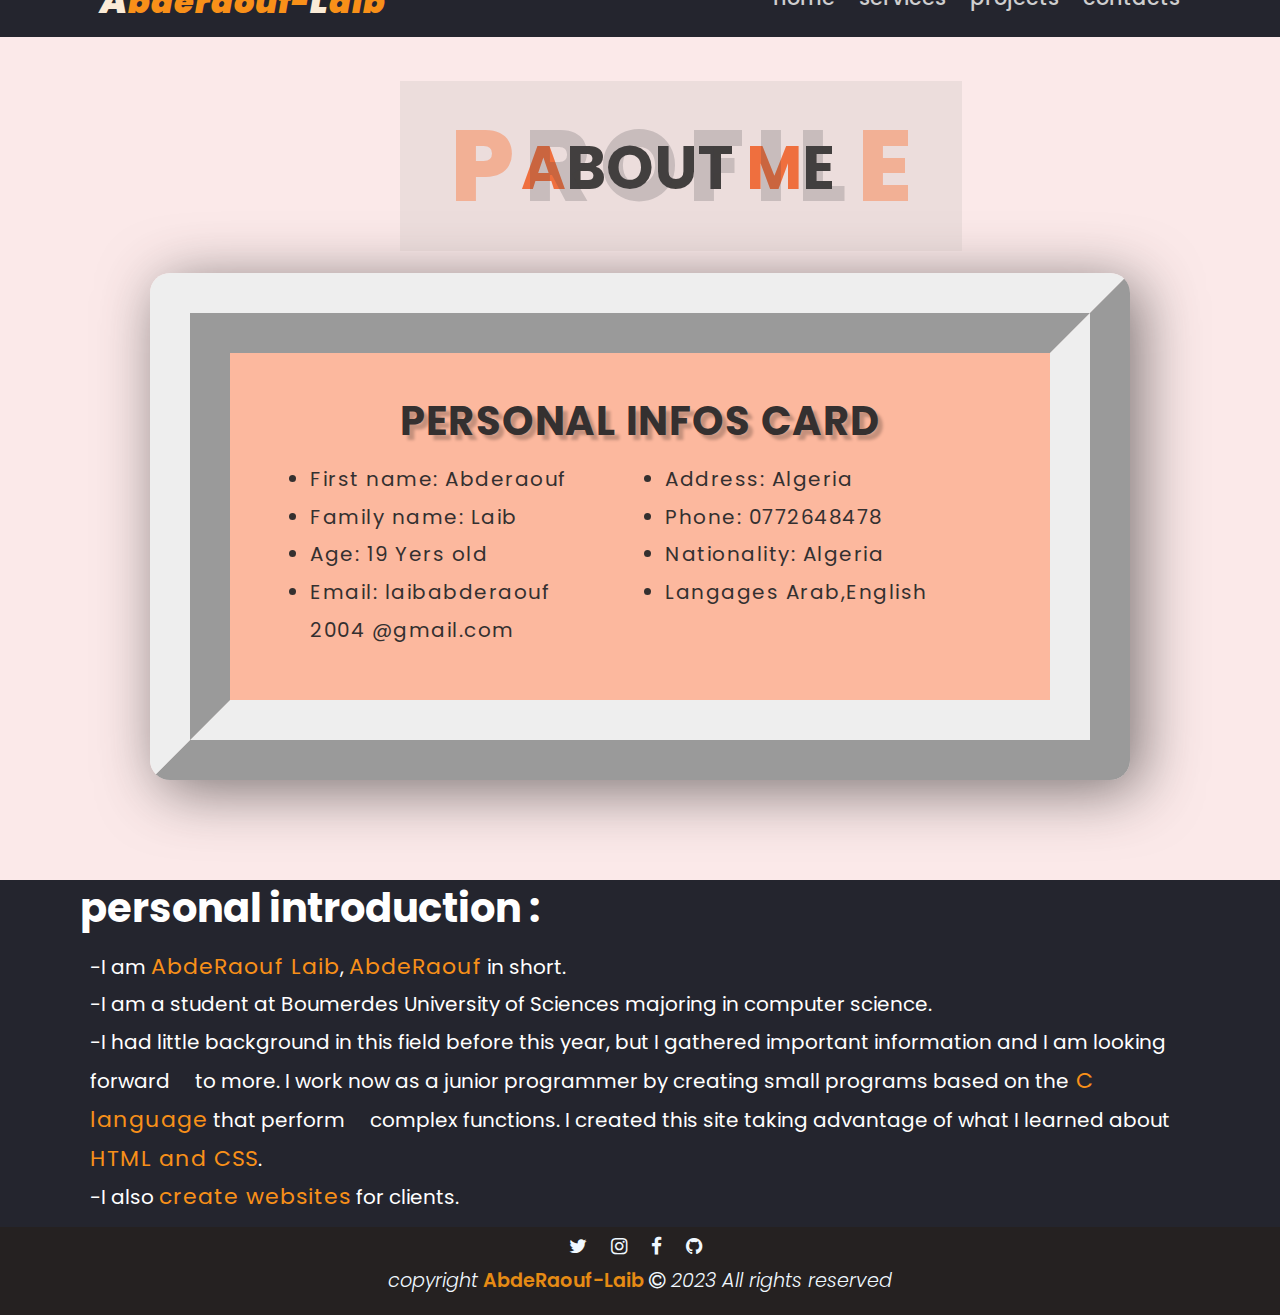
==== about.html @ e0fcc360 "Add file to repository" ====
<!DOCTYPE html>
<html lang="en">
<head>
    <meta charset="UTF-8">
    <meta http-equiv="X-UA-Compatible" content="IE=edge">
    <meta name="viewport" content="width=device-width, initial-scale=1.0">
    <link rel="stylesheet" herf="https://cdnjs.cloudflare.com/ajax/libs/font-awesome/6.4.0/css/all.min.css">
    <link rel="stylesheet" href="https://cdnjs.cloudflare.com/ajax/libs/font-awesome/4.7.0/css/font-awesome.min.css">
    <link rel="stylesheet" href="about.css">
    <link rel="stylesheet" href="AbdeRaouf_laib.html">
    <link rel="stylesheet" href="https://fonts.googleapis.com/css2?family=Material+Symbols+Outlined:opsz,wght,FILL,GRAD@20..48,100..700,0..1,-50..200">
    <title >About</title>
</head>
<body>
    <header>
        <a href="AbdeRaouf_laib.html" class="logo"><i><span>A</span>bde<span></span>raouf-<span>L</span>aib</i></a>
        <nav class="navigation">
            <a href="AbdeRaouf_laib.html">home</a>
            <a href="#service">services</a>
            <a href="projects.html">projects</a>
            <a href="#contacts">contacts</a>
        </nav>
    </header>
    <div>
        <section class="section1">
            <div class="main">
                <div class="content">
                    <nav>
                        <div class="about-title">
                            <span class="he_title"><span class="span_capitale">p</span>rofil<span class="span_capitale">e</span></span>
                            <h1 class="big_title"><span class="span_capitale_a">a</span>bout <span class="span_capitale_a">m</span>e</h1>
                        </div>
                    </nav>
                    <div class="card">
                        <div class="card-title">
                            <h1>
                                PERSONAL INFOS CARD
                            </h1>
                        </div>
                        <div class="card-info">
                            <div class="infos">
                                <ul class="about-list">
                                    <li>
                                        <span class="title">First name: </span>
                                        <span class="li-content">Abderaouf</span>
                                    </li>
                                    <li>
                                        <span class="title">Family name: </span>
                                        <span class="li-content">Laib</span>
                                    </li>
                                    <li>
                                        <span class="title">Age: </span>
                                        <span class="li-content">19 Yers old</span>
                                    </li>   
                                    <li>
                                        <span class="title"> Email: </span>
                                        <span class="li-content">laibabderaouf
                                        <p>2004 @gmail.com</p></span>
                                    </li>
                                    <li>
                                        <span class="title">Address:</span>
                                        <span calss="li-content">Algeria</span>
                                    </li>
                                    <li>
                                        <span class="title">Phone: </span>
                                        <span calss="li-content">0772648478</span>
                                    </li>
                                    <li>
                                        <span class="title">Nationality: </span>
                                        <span calss="li-content">Algeria</span>
                                    </li>
                                    <li>    
                                        <span class="title"> Langages</span>
                                        <span calss="li-content">Arab,English   </span>
                                    </li>
                                </ul>
                            </div>
                        </div>
                    </div>
                </div>
            </div>
        </section>
        <section class="se-info">
            <div>
                <h1 class="title3">personal introduction :</h1>
            </div>
            <div class="intro_text">
                <p>-I am <span class="key_words">AbdeRaouf Laib</span>, <span class="key_words">AbdeRaouf</span> in short.</p>
                <p>-I am a student at <span class="univ name">Boumerdes University</span> of Sciences majoring in computer science.</p>
                <p class="text">-I had little background in this field before this year, but I gathered important information and I am looking forward <font >to more. I work now as a junior programmer by creating small programs based on the<span class="key_words"> C language</span> that perform </font><font>complex functions. I created this site taking advantage of what I learned about <span class="key_words">HTML and CSS</span>.</font> </p>
                <p>-I also <span class="key_words">create websites</span> for clients. </p>
            </div>
        </section>
        
    </div>
    <footer class="footer">
        <div class="social-icons">
            <a href="https://twitter.com/laib_abderaouf" class="fa fa-twitter"></a>
            <a href="https://www.instagram.com/sempayraouf/" class="fa fa-instagram"></a>
            <a href="https://www.facebook.com/profile.php?id=100063469233881" class="fa fa-facebook"></a>
            <a href="https://github.com/AbdeRaouf-Laib" class="fa fa-github"></a>
        </div>
        <div class="title-footer">
            <p ><i>copyright</i> <span>AbdeRaouf-Laib </span> <i><i class="fa fa-copyright" aria-hidden="true"></i> 2023 All rights reserved</i></p >
        </div>
    </footer>
</body>
</html>
---- about.css ----
@import url('https://fonts.googleapis.com/css2?family=Poppins:ital,wght@0,100;0,200;0,300;0,400;0,500;0,600;0,700;0,800;0,900;1,100;1,200;1,300;1,400;1,500;1,600;1,700;1,800;1,900&display=swap');
*{
    font-family: 'Poppins', sans-serif;
    margin: 0;
    padding: 0;
    box-sizing: border-box;
    scroll-behavior: smooth;
}
header{
    background-color: aliceblue;
    width: 100%;
    position: fixed;
    z-index: 999;
    display: flex;
    justify-content:space-between;
    align-self: center;
    padding: 10px 100px;
}
header{
    background-color: rgb(36, 37, 46);
}
header a span{
    color:antiquewhite ;
    font-size: 1.1em;
}
.logo {
    text-decoration: none;
    color: rgb(248, 144, 25);
    font-weight: 1000;
    font-size: 2em;
    letter-spacing: 1px; 
}
.navigation{
    padding-top: 8px;
}
.navigation a{
    color: rgb(206, 206, 206);
    text-decoration: none;
    font-size: 1.3em ;
    font-weight: 500;
    padding-left:20px;
    padding-top: 30px;
}
.navigation a:hover{
    color: rgb(247, 133, 27);
    transform: scale(1.05);
    transition: 0.8s ease;
}
.section1{
    padding: 100px 150px;
    color: rgb(52, 48, 48);
    text-decoration: none;
    width: 100%;
    min-width: 100vh;
    display:block;
    align-items: center;
    background-color: rgb(251, 233, 233);
    background-size: cover;
    background-position:center;
    background-attachment: fixed;
}
.about-title{
    padding-left: 287px;
    
}

.he_title{
    color: rgba(68, 68, 69, 0.212);
    background-color: rgba(205, 196, 193, 0.322);
    font-size: 100px;
    font-weight: 800;
    text-align: left;
    left: 400px;
    top: 80.8px;
    padding-left: 57px;
    padding: 50px;
    padding-right: 40px;
    letter-spacing: 10px;
    line-height: .7;
    position: absolute;
    text-transform: uppercase;
}
.span_capitale{
    color: rgba(255, 81, 0, 0.322);
}
.big_title{
    color:rgb(0, 0, 0);
    font-size: 3.8em;
    text-transform:uppercase;
    font-weight: 700;
    padding-left: 84px;
    padding-top:22px;
}

.span_capitale_a{
    color: rgb(255, 72, 0);
}
.card-title{
    display: flex;
    justify-content:center;
    text-shadow: 5px 5px 3px  rgba(0, 0, 0, 0.22);
    padding-bottom: 20px;
}
.card{
    margin-top: 60px;
    font-size: 20px;
    padding: 50px;
    letter-spacing: 1.5px;
    line-height:1cm;
    border-style:ridge;
    border-radius: 20px;
    box-shadow:  10px 10px 60px rgba(57, 55, 55, 0.663);
    border-width: 80px;
    background-color:  rgba(255, 81, 0, 0.322);
}
.card-info{
    padding-left: 30px;
    column-count: 2;
}
.se-info{
    background-color:  rgb(36, 37, 46);
    padding: 10px 80px;
    color: rgb(255, 255, 255);
    text-decoration:none;
    font-size: 20px ;
    line-height:1cm;
}
.intro_text{
    padding-left: 10px;
}
font{
    padding-left: 20px;
}
.title3{
    padding-bottom: 20px;
}
.key_words{
    font-size: 22px;
    color:rgb(248, 144, 25);
    letter-spacing: 1px;

}
.padtext{
    padding-left: 20px;
}
.social-icons a{
    color: aliceblue;
    font-size: 1.2em;
    padding:10px;
    text-decoration: none;
}
footer{
    background-color: rgb(37, 33, 33);
    color:aliceblue;
}
.title-footer{
    font-size: 1.2em;
    font-weight: 350;
    text-align: center;
    padding-bottom: 20px;
}
.title-footer span{
    font-weight: 600;
    color: rgb(230, 139, 20);
}
.footer .social-icons{
    font-size: 1em;
    text-align: center;
    padding: 0 10px 0 0;
}
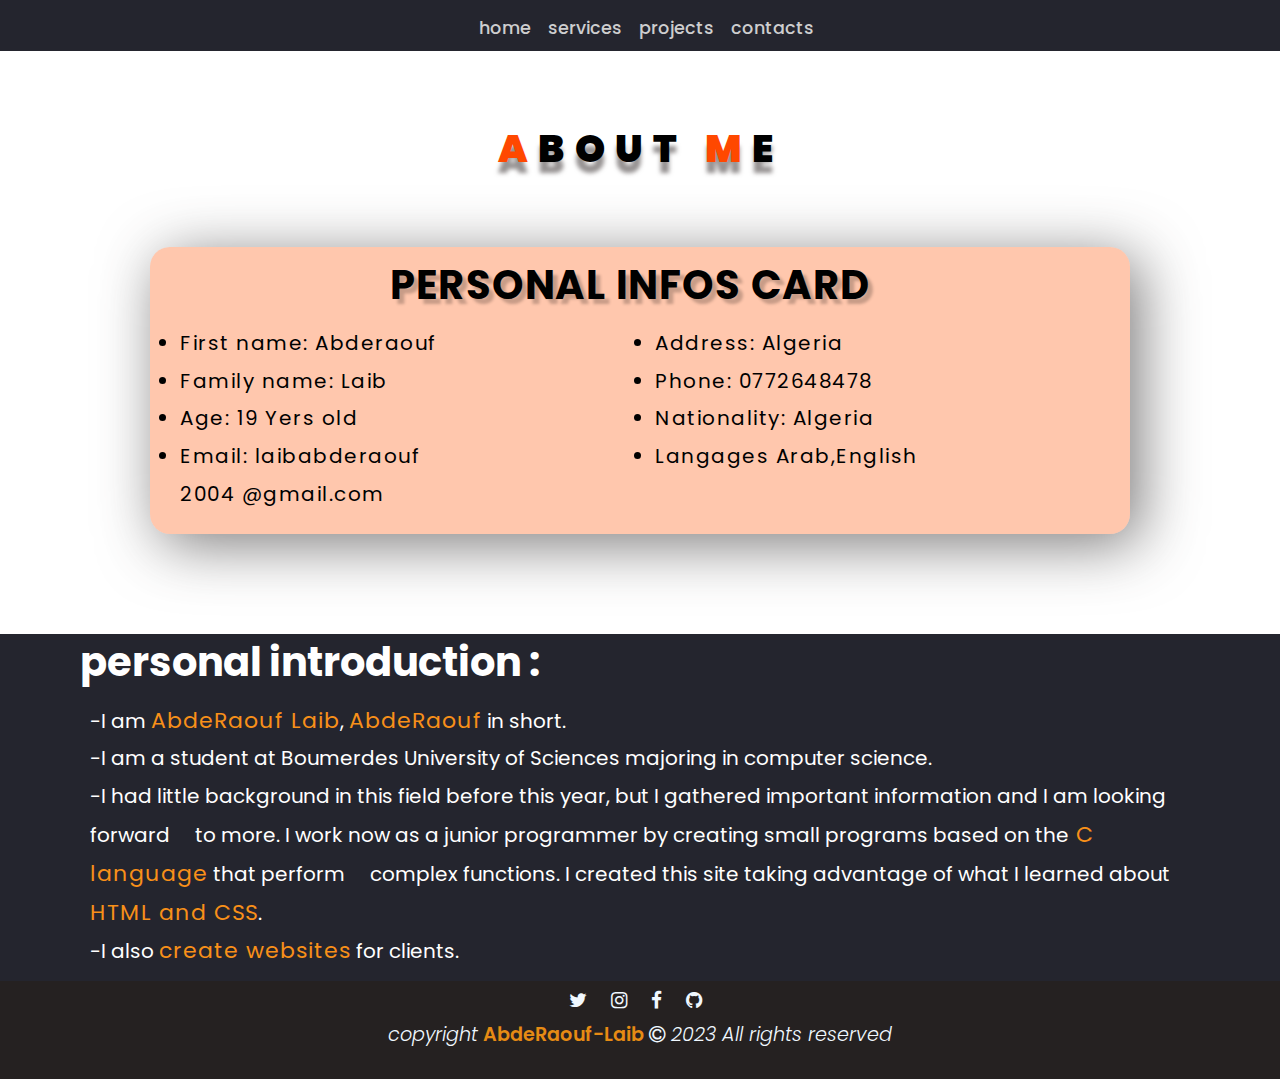
==== commit 00125f9d: "caca" ====
--- a/about.html
+++ b/about.html
@@ -6,31 +6,27 @@
     <meta name="viewport" content="width=device-width, initial-scale=1.0">
     <link rel="stylesheet" herf="https://cdnjs.cloudflare.com/ajax/libs/font-awesome/6.4.0/css/all.min.css">
     <link rel="stylesheet" href="https://cdnjs.cloudflare.com/ajax/libs/font-awesome/4.7.0/css/font-awesome.min.css">
-    <link rel="stylesheet" href="about.css">
-    <link rel="stylesheet" href="AbdeRaouf_laib.html">
+    <link rel="stylesheet" href="assets/css/about.css">
     <link rel="stylesheet" href="https://fonts.googleapis.com/css2?family=Material+Symbols+Outlined:opsz,wght,FILL,GRAD@20..48,100..700,0..1,-50..200">
     <title >About</title>
 </head>
 <body>
     <header>
-        <a href="AbdeRaouf_laib.html" class="logo"><i><span>A</span>bde<span></span>raouf-<span>L</span>aib</i></a>
+        <a href="index.html" class="logo"><i><span>A</span>bde<span></span>raouf-<span>L</span>aib</i></a>
         <nav class="navigation">
-            <a href="AbdeRaouf_laib.html">home</a>
+            <a href="index.html">home</a>
             <a href="#service">services</a>
             <a href="projects.html">projects</a>
             <a href="#contacts">contacts</a>
         </nav>
     </header>
     <div>
-        <section class="section1">
+        <section class="section">
             <div class="main">
                 <div class="content">
-                    <nav>
                         <div class="about-title">
-                            <span class="he_title"><span class="span_capitale">p</span>rofil<span class="span_capitale">e</span></span>
                             <h1 class="big_title"><span class="span_capitale_a">a</span>bout <span class="span_capitale_a">m</span>e</h1>
                         </div>
-                    </nav>
                     <div class="card">
                         <div class="card-title">
                             <h1>
--- a/assets/css/about.css
+++ b/assets/css/about.css
@@ -0,0 +1,297 @@
+@import url('https://fonts.googleapis.com/css2?family=Poppins:ital,wght@0,100;0,200;0,300;0,400;0,500;0,600;0,700;0,800;0,900;1,100;1,200;1,300;1,400;1,500;1,600;1,700;1,800;1,900&display=swap');
+*{
+    font-family: 'Poppins', sans-serif;
+    margin: 0;
+    padding: 0;
+    box-sizing: border-box;
+    scroll-behavior: smooth;
+}
+header{
+    background-color: aliceblue;
+    width: 100%;
+    position: fixed;
+    z-index: 999;
+    display: flex;
+    justify-content:space-between;
+    align-self: center;
+    padding: 10px 100px;
+}
+header{
+    background-color: rgb(36, 37, 46);
+}
+header a span{
+    color:antiquewhite ;
+    font-size: 1.1em;
+}
+.logo {
+    text-decoration: none;
+    color: rgb(248, 144, 25);
+    font-weight: 1000;
+    font-size: 2em;
+    letter-spacing: 1px; 
+}
+.navigation{
+    padding-top: 8px;
+}
+.navigation a{
+    color: rgb(206, 206, 206);
+    text-decoration: none;
+    font-size: 1.3em ;
+    font-weight: 500;
+    padding-left:20px;
+    padding-top: 30px;
+}
+.navigation a:hover{
+    color: rgb(247, 133, 27);
+    transform: scale(1.05);
+    transition: 0.8s ease;
+}
+.section{
+    padding: 100px 150px;
+    text-decoration: none;
+}
+.main{
+    width: 100%;
+    min-width: 100vh;
+    display:block;
+    align-items: center;
+    background-size: cover;
+    background-position:center;
+    background-attachment: fixed;
+}
+.span_capitale{
+    color: rgba(255, 81, 0, 0.322);
+}
+.big_title{
+    text-transform: uppercase;
+    color:rgb(0, 0, 0);
+    text-align: center;
+    font-size: 2.4em;
+    letter-spacing: 10px;
+    text-shadow: 0px 11px 4px rgba(80, 74, 74, 60%);
+    font-weight: 1000;
+    padding:20px 0 20px 0;
+}
+.span_capitale_a{
+    color: rgb(255, 72, 0);
+}
+.card-title{
+    display: flex;
+    justify-content:center;
+    text-shadow: 5px 5px 3px  rgba(0, 0, 0, 0.22);
+    padding-bottom: 20px;
+}
+.card{
+    margin-top: 60px;
+    font-size: 20px;
+    padding: 50px;
+    letter-spacing: 1.5px;
+    line-height:1cm;
+    border-style:ridge;
+    border-radius: 20px;
+    box-shadow:  10px 10px 60px rgba(57, 55, 55, 0.663);
+    border-width: 80px;
+    background-color:  rgba(255, 81, 0, 0.322);
+}
+.card-info{
+    padding-left: 30px;
+    column-count: 2;
+}
+.se-info{
+    background-color:  rgb(36, 37, 46);
+    padding: 10px 80px;
+    color: rgb(255, 255, 255);
+    text-decoration:none;
+    font-size: 20px ;
+    line-height:1cm;
+}
+.intro_text{
+    padding-left: 10px;
+}
+font{
+    padding-left: 20px;
+}
+.title3{
+    padding-bottom: 20px;
+}
+.key_words{
+    font-size: 22px;
+    color:rgb(248, 144, 25);
+    letter-spacing: 1px;
+}
+.social-icons a{
+    color: aliceblue;
+    font-size: 1.2em;
+    padding:10px;
+    text-decoration: none;
+}
+footer{
+    background-color: rgb(37, 33, 33);
+    color:aliceblue;
+}
+.title-footer{
+    font-size: 1.2em;
+    font-weight: 350;
+    text-align: center;
+    padding-bottom: 20px;
+}
+.title-footer span{
+    font-weight: 600;
+    color: rgb(230, 139, 20);
+}
+.footer .social-icons{
+    font-size: 1em;
+    text-align: center;
+    padding: 0 10px 0 0;
+}
+@media (max-width:1300px){
+    header{
+        padding: 10px;
+        position:absolute; 
+        flex-direction: column;
+    }
+    .logo{
+        font-weight: 1000;
+        font-size: 1.5em;
+        text-align: center;
+        
+    }
+    .navigation{
+        padding-top: 15px ;
+        text-align: center;
+    }
+    .navigation a{
+        color: rgb(206, 206, 206);
+        text-decoration: none;
+        font-size: 1.1em;
+        font-weight: 500;
+        padding-left: 13px;
+    }
+    .big_title{
+        padding:20px 0 10px 0;
+    }
+    .card{
+        font-size: 20px;
+        padding: 20px 20px 20px 0; 
+        letter-spacing: 1.5px;
+        line-height:1cm;
+        border-style:none;
+        border-radius: 20px;
+        box-shadow:  10px 10px 60px rgba(57, 55, 55, 0.663);
+        border-width: 80px;
+        background-color:  rgba(255, 81, 0, 0.322);
+    }
+    section{
+        padding: 140px 0px 0 0px;
+    }
+    .main{
+        min-width: 0vh;
+        display:block;
+        align-items: center;
+        background-size: cover;
+        background-position:center;
+        background-attachment: fixed;
+    }
+    .title-footer{
+        padding-bottom: 30px;
+     }
+     footer .social-icons{
+         padding: 10px;
+     }
+}
+@media(max-width:1016px){
+    .se-info{
+        padding: 10px 40px;
+        font-size: 17px ;
+        line-height:0.8cm;
+    }
+    .intro_text{
+        padding-left: 5px;
+    }
+    .key_words{
+        font-size: 19px;
+        letter-spacing: 0.8px;
+    }
+}
+@media(max-width:950px){
+    .big_title{
+        padding:40px 0 20px 0;
+    }
+    .card-title {
+        display: flex;
+        text-shadow: 5px 5px 3px rgba(0, 0, 0, 0.22);
+        padding-bottom: 19px;
+        flex-wrap: nowrap;
+        justify-content: center;
+        flex-direction: row;
+        padding: 20px 20px 40px;
+    }
+    .key_words{
+        font-size: 19px;
+        letter-spacing: 0.8px;
+    }
+    .title3{
+        padding-bottom: 15px;
+    }
+    .intro_text{
+        padding-left: 8px;
+    }
+    .card-info{
+        padding-left: 40px;
+        column-count: 1;
+    }
+    .infos{
+        line-height:2cm;
+    }
+}
+@media(max-width :735px){
+    .section{
+        padding: 90px 50px;
+    }
+    .main{
+        display:block;
+        align-items: center;
+        background-size: cover;
+        background-position:center;
+        background-attachment: fixed;
+    }
+    .big_title{
+        font-size: 1.7em;
+        letter-spacing: 6px;
+        text-shadow: 0px 11px 4px rgba(80, 74, 74, 60%);
+        font-weight: 700;
+        padding:20px 0 20px 0;
+    }
+    .card-info{
+        padding-left: 0px;
+        column-count: 1;
+    }
+    .infos{
+        line-height: 1.3cm;
+    }
+    .card-title {
+        text-shadow: 5px 5px 3px rgba(0, 0, 0, 0.22);
+        padding-bottom: 19px;
+        padding: 0 0 0 0 ;
+        font-size: 0.7em;
+    }
+    .card{
+        margin-top: 25px;
+        font-size: 15px;
+        padding: 20px;
+        letter-spacing: 1px;
+        left:2px;
+    }
+    .title3{
+        font-size: 1em;
+    }
+    .se-info{
+        padding: 10px 2px;
+        font-size: 14px ;
+        line-height:0.8cm;
+    }
+    .key_words{
+        font-size: 16px;
+        letter-spacing: 0.8px;
+    }
+}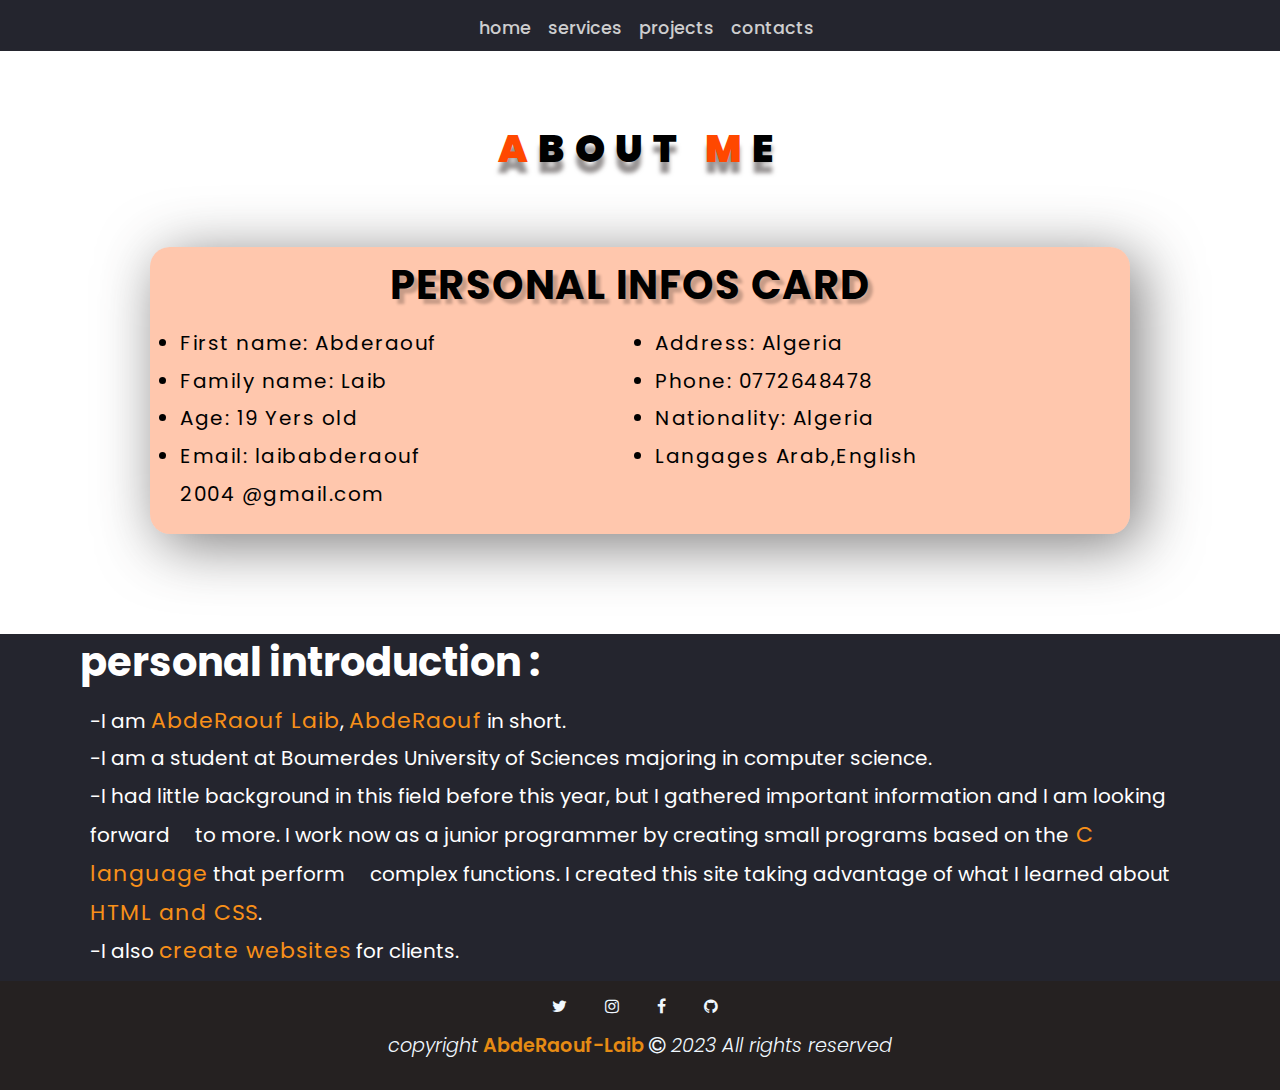
==== commit e45efbdd: "off" ====
--- a/about.html
+++ b/about.html
@@ -17,7 +17,7 @@
             <a href="index.html">home</a>
             <a href="#service">services</a>
             <a href="projects.html">projects</a>
-            <a href="#contacts">contacts</a>
+            <a href="contacts.html">contacts</a>
         </nav>
     </header>
     <div>
--- a/assets/css/about.css
+++ b/assets/css/about.css
@@ -198,6 +198,12 @@
      footer .social-icons{
          padding: 10px;
      }
+     .social-icons a {
+        color: aliceblue;
+        font-size: 1em;
+        padding: 17px;
+        text-decoration: none;
+    }
 }
 @media(max-width:1016px){
     .se-info{
@@ -211,6 +217,18 @@
     .key_words{
         font-size: 19px;
         letter-spacing: 0.8px;
+    }
+    .title-footer{
+        padding-bottom: 30px;
+        font-size: 1em;
+        font-weight: 350;
+     }
+     footer .social-icons{
+        padding: 10px;
+     }
+     .title-footer span{
+        font-weight: 500;
+        color: rgb(230, 139, 20);
     }
 }
 @media(max-width:950px){
@@ -243,8 +261,30 @@
     .infos{
         line-height:2cm;
     }
+    .title-footer{
+        font-size: 1em;
+        font-weight: 350;
+     }
 }
 @media(max-width :735px){
+    header{
+        padding: 10px 5px 10px ;
+        position:absolute; 
+        flex-direction: column;
+    }
+    .logo{
+        font-weight: 800;
+        font-size: 1.3em;
+        text-align: center;
+        
+    }
+   .navigation a {
+        color: rgb(206, 206, 206);
+        text-decoration: none;
+        font-size: 1em;
+        font-weight: 500;
+        padding-left: 5px;
+    }
     .section{
         padding: 90px 50px;
     }
@@ -294,4 +334,38 @@
         font-size: 16px;
         letter-spacing: 0.8px;
     }
+    .title-footer{
+        font-size: 0.8em;
+        font-weight: 250;
+    }
+    .title-footer span{
+        font-weight: 250;
+    }
+    .footer .social-icons {
+        font-size: 0.8em;
+        text-align: center;
+        padding: 10px ;
+    }
+    .social-icons a {
+        color: aliceblue;
+        font-size: 1em;
+        padding: 17px;
+        text-decoration: none;
+    }
+}
+@media(max-width :335px){
+    .section{
+        padding: 90px 30px;
+    }
+    .card{
+        margin-top: 25px;
+        font-size: 12px;
+        padding: 20px;
+        letter-spacing: 1px;
+        border-style:none;
+        border-radius: 20px;
+        box-shadow:  10px 10px 60px rgba(57, 55, 55, 0.663);
+        border-width: 80px;
+        background-color:  rgba(255, 81, 0, 0.322);
+    }
 }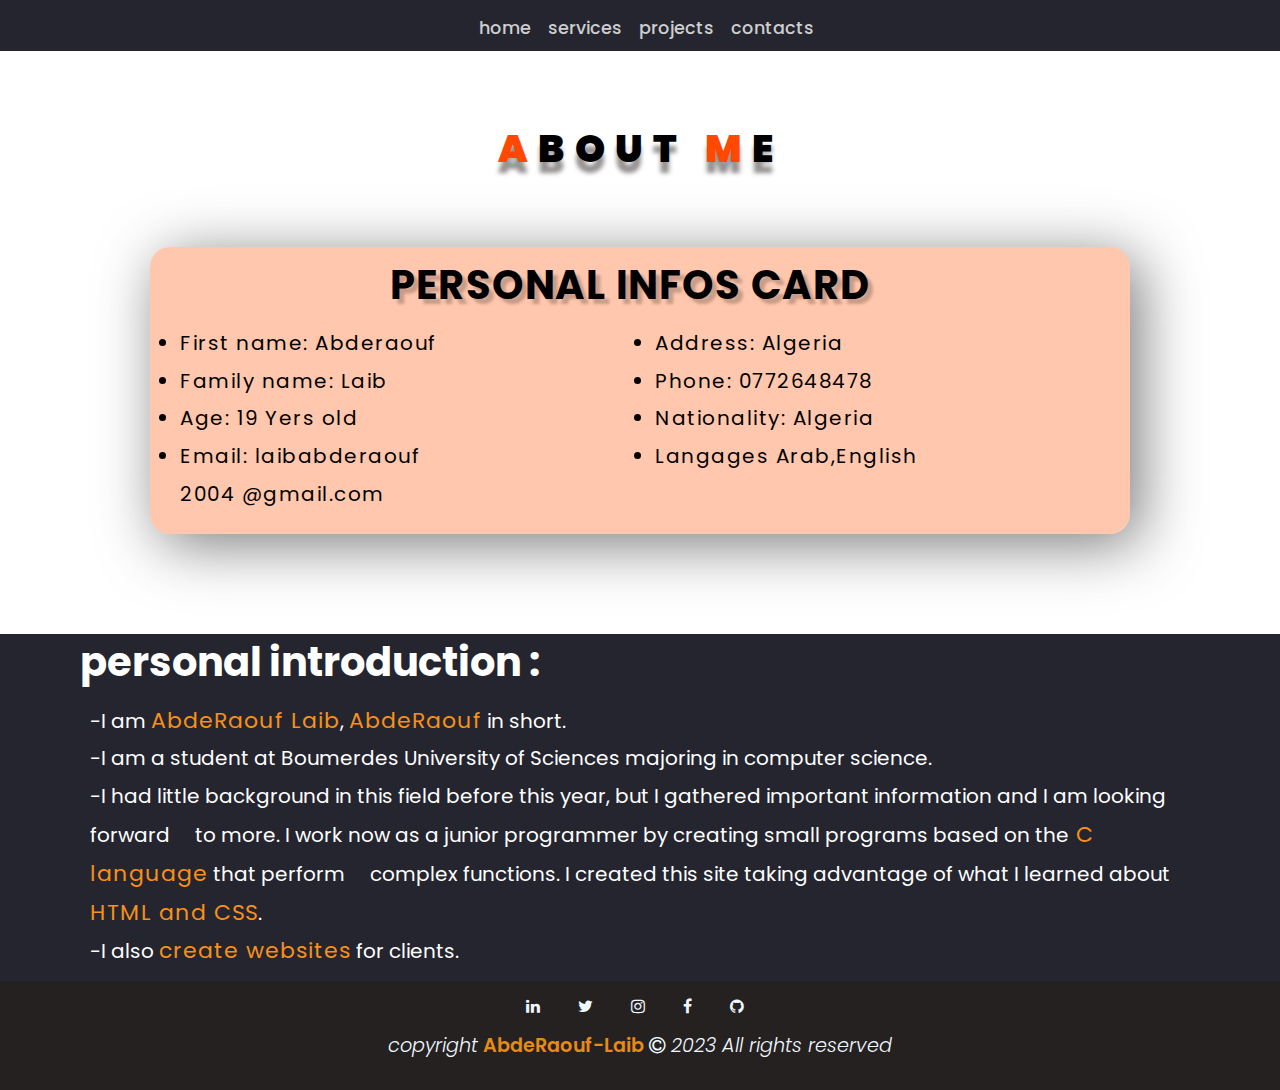
==== commit efdd9318: "add linkedIn profile and dart and flutter skills" ====
--- a/about.html
+++ b/about.html
@@ -1,104 +1,153 @@
 <!DOCTYPE html>
 <html lang="en">
-<head>
-    <meta charset="UTF-8">
-    <meta http-equiv="X-UA-Compatible" content="IE=edge">
-    <meta name="viewport" content="width=device-width, initial-scale=1.0">
-    <link rel="stylesheet" herf="https://cdnjs.cloudflare.com/ajax/libs/font-awesome/6.4.0/css/all.min.css">
-    <link rel="stylesheet" href="https://cdnjs.cloudflare.com/ajax/libs/font-awesome/4.7.0/css/font-awesome.min.css">
-    <link rel="stylesheet" href="assets/css/about.css">
-    <link rel="stylesheet" href="https://fonts.googleapis.com/css2?family=Material+Symbols+Outlined:opsz,wght,FILL,GRAD@20..48,100..700,0..1,-50..200">
-    <title >About</title>
-</head>
-<body>
+  <head>
+    <meta charset="UTF-8" />
+    <meta http-equiv="X-UA-Compatible" content="IE=edge" />
+    <meta name="viewport" content="width=device-width, initial-scale=1.0" />
+    <link
+      rel="stylesheet"
+      herf="https://cdnjs.cloudflare.com/ajax/libs/font-awesome/6.4.0/css/all.min.css"
+    />
+    <link
+      rel="stylesheet"
+      href="https://cdnjs.cloudflare.com/ajax/libs/font-awesome/4.7.0/css/font-awesome.min.css"
+    />
+    <link rel="stylesheet" href="assets/css/about.css" />
+    <link
+      rel="stylesheet"
+      href="https://fonts.googleapis.com/css2?family=Material+Symbols+Outlined:opsz,wght,FILL,GRAD@20..48,100..700,0..1,-50..200"
+    />
+    <title>About</title>
+  </head>
+  <body>
     <header>
-        <a href="index.html" class="logo"><i><span>A</span>bde<span></span>raouf-<span>L</span>aib</i></a>
-        <nav class="navigation">
-            <a href="index.html">home</a>
-            <a href="#service">services</a>
-            <a href="projects.html">projects</a>
-            <a href="contacts.html">contacts</a>
-        </nav>
+      <a href="index.html" class="logo"
+        ><i><span>A</span>bde<span></span>raouf-<span>L</span>aib</i></a
+      >
+      <nav class="navigation">
+        <a href="index.html">home</a>
+        <a href="#service">services</a>
+        <a href="projects.html">projects</a>
+        <a href="contacts.html">contacts</a>
+      </nav>
     </header>
     <div>
-        <section class="section">
-            <div class="main">
-                <div class="content">
-                        <div class="about-title">
-                            <h1 class="big_title"><span class="span_capitale_a">a</span>bout <span class="span_capitale_a">m</span>e</h1>
-                        </div>
-                    <div class="card">
-                        <div class="card-title">
-                            <h1>
-                                PERSONAL INFOS CARD
-                            </h1>
-                        </div>
-                        <div class="card-info">
-                            <div class="infos">
-                                <ul class="about-list">
-                                    <li>
-                                        <span class="title">First name: </span>
-                                        <span class="li-content">Abderaouf</span>
-                                    </li>
-                                    <li>
-                                        <span class="title">Family name: </span>
-                                        <span class="li-content">Laib</span>
-                                    </li>
-                                    <li>
-                                        <span class="title">Age: </span>
-                                        <span class="li-content">19 Yers old</span>
-                                    </li>   
-                                    <li>
-                                        <span class="title"> Email: </span>
-                                        <span class="li-content">laibabderaouf
-                                        <p>2004 @gmail.com</p></span>
-                                    </li>
-                                    <li>
-                                        <span class="title">Address:</span>
-                                        <span calss="li-content">Algeria</span>
-                                    </li>
-                                    <li>
-                                        <span class="title">Phone: </span>
-                                        <span calss="li-content">0772648478</span>
-                                    </li>
-                                    <li>
-                                        <span class="title">Nationality: </span>
-                                        <span calss="li-content">Algeria</span>
-                                    </li>
-                                    <li>    
-                                        <span class="title"> Langages</span>
-                                        <span calss="li-content">Arab,English   </span>
-                                    </li>
-                                </ul>
-                            </div>
-                        </div>
-                    </div>
+      <section class="section">
+        <div class="main">
+          <div class="content">
+            <div class="about-title">
+              <h1 class="big_title">
+                <span class="span_capitale_a">a</span>bout
+                <span class="span_capitale_a">m</span>e
+              </h1>
+            </div>
+            <div class="card">
+              <div class="card-title">
+                <h1>PERSONAL INFOS CARD</h1>
+              </div>
+              <div class="card-info">
+                <div class="infos">
+                  <ul class="about-list">
+                    <li>
+                      <span class="title">First name: </span>
+                      <span class="li-content">Abderaouf</span>
+                    </li>
+                    <li>
+                      <span class="title">Family name: </span>
+                      <span class="li-content">Laib</span>
+                    </li>
+                    <li>
+                      <span class="title">Age: </span>
+                      <span class="li-content">19 Yers old</span>
+                    </li>
+                    <li>
+                      <span class="title"> Email: </span>
+                      <span class="li-content"
+                        >laibabderaouf
+                        <p>2004 @gmail.com</p></span
+                      >
+                    </li>
+                    <li>
+                      <span class="title">Address:</span>
+                      <span calss="li-content">Algeria</span>
+                    </li>
+                    <li>
+                      <span class="title">Phone: </span>
+                      <span calss="li-content">0772648478</span>
+                    </li>
+                    <li>
+                      <span class="title">Nationality: </span>
+                      <span calss="li-content">Algeria</span>
+                    </li>
+                    <li>
+                      <span class="title"> Langages</span>
+                      <span calss="li-content">Arab,English </span>
+                    </li>
+                  </ul>
                 </div>
+              </div>
             </div>
-        </section>
-        <section class="se-info">
-            <div>
-                <h1 class="title3">personal introduction :</h1>
-            </div>
-            <div class="intro_text">
-                <p>-I am <span class="key_words">AbdeRaouf Laib</span>, <span class="key_words">AbdeRaouf</span> in short.</p>
-                <p>-I am a student at <span class="univ name">Boumerdes University</span> of Sciences majoring in computer science.</p>
-                <p class="text">-I had little background in this field before this year, but I gathered important information and I am looking forward <font >to more. I work now as a junior programmer by creating small programs based on the<span class="key_words"> C language</span> that perform </font><font>complex functions. I created this site taking advantage of what I learned about <span class="key_words">HTML and CSS</span>.</font> </p>
-                <p>-I also <span class="key_words">create websites</span> for clients. </p>
-            </div>
-        </section>
-        
+          </div>
+        </div>
+      </section>
+      <section class="se-info">
+        <div>
+          <h1 class="title3">personal introduction :</h1>
+        </div>
+        <div class="intro_text">
+          <p>
+            -I am <span class="key_words">AbdeRaouf Laib</span>,
+            <span class="key_words">AbdeRaouf</span> in short.
+          </p>
+          <p>
+            -I am a student at
+            <span class="univ name">Boumerdes University</span> of Sciences
+            majoring in computer science.
+          </p>
+          <p class="text">
+            -I had little background in this field before this year, but I
+            gathered important information and I am looking forward
+            <font
+              >to more. I work now as a junior programmer by creating small
+              programs based on the<span class="key_words"> C language</span>
+              that perform </font
+            ><font
+              >complex functions. I created this site taking advantage of what I
+              learned about <span class="key_words">HTML and CSS</span>.</font
+            >
+          </p>
+          <p>
+            -I also <span class="key_words">create websites</span> for clients.
+          </p>
+        </div>
+      </section>
     </div>
     <footer class="footer">
-        <div class="social-icons">
-            <a href="https://twitter.com/laib_abderaouf" class="fa fa-twitter"></a>
-            <a href="https://www.instagram.com/sempayraouf/" class="fa fa-instagram"></a>
-            <a href="https://www.facebook.com/profile.php?id=100063469233881" class="fa fa-facebook"></a>
-            <a href="https://github.com/AbdeRaouf-Laib" class="fa fa-github"></a>
-        </div>
-        <div class="title-footer">
-            <p ><i>copyright</i> <span>AbdeRaouf-Laib </span> <i><i class="fa fa-copyright" aria-hidden="true"></i> 2023 All rights reserved</i></p >
-        </div>
+      <div class="social-icons">
+        <a
+          href="https://www.linkedin.com/in/laib-abderaouf/"
+          class="fa fa-linkedin"
+        ></a>
+        <a href="https://twitter.com/laib_abderaouf" class="fa fa-twitter"></a>
+        <a
+          href="https://www.instagram.com/sempayraouf/"
+          class="fa fa-instagram"
+        ></a>
+        <a
+          href="https://www.facebook.com/profile.php?id=100063469233881"
+          class="fa fa-facebook"
+        ></a>
+        <a href="https://github.com/AbdeRaouf-Laib" class="fa fa-github"></a>
+      </div>
+      <div class="title-footer">
+        <p>
+          <i>copyright</i> <span>AbdeRaouf-Laib </span>
+          <i
+            ><i class="fa fa-copyright" aria-hidden="true"></i> 2023 All rights
+            reserved</i
+          >
+        </p>
+      </div>
     </footer>
-</body>
-</html>+  </body>
+</html>
